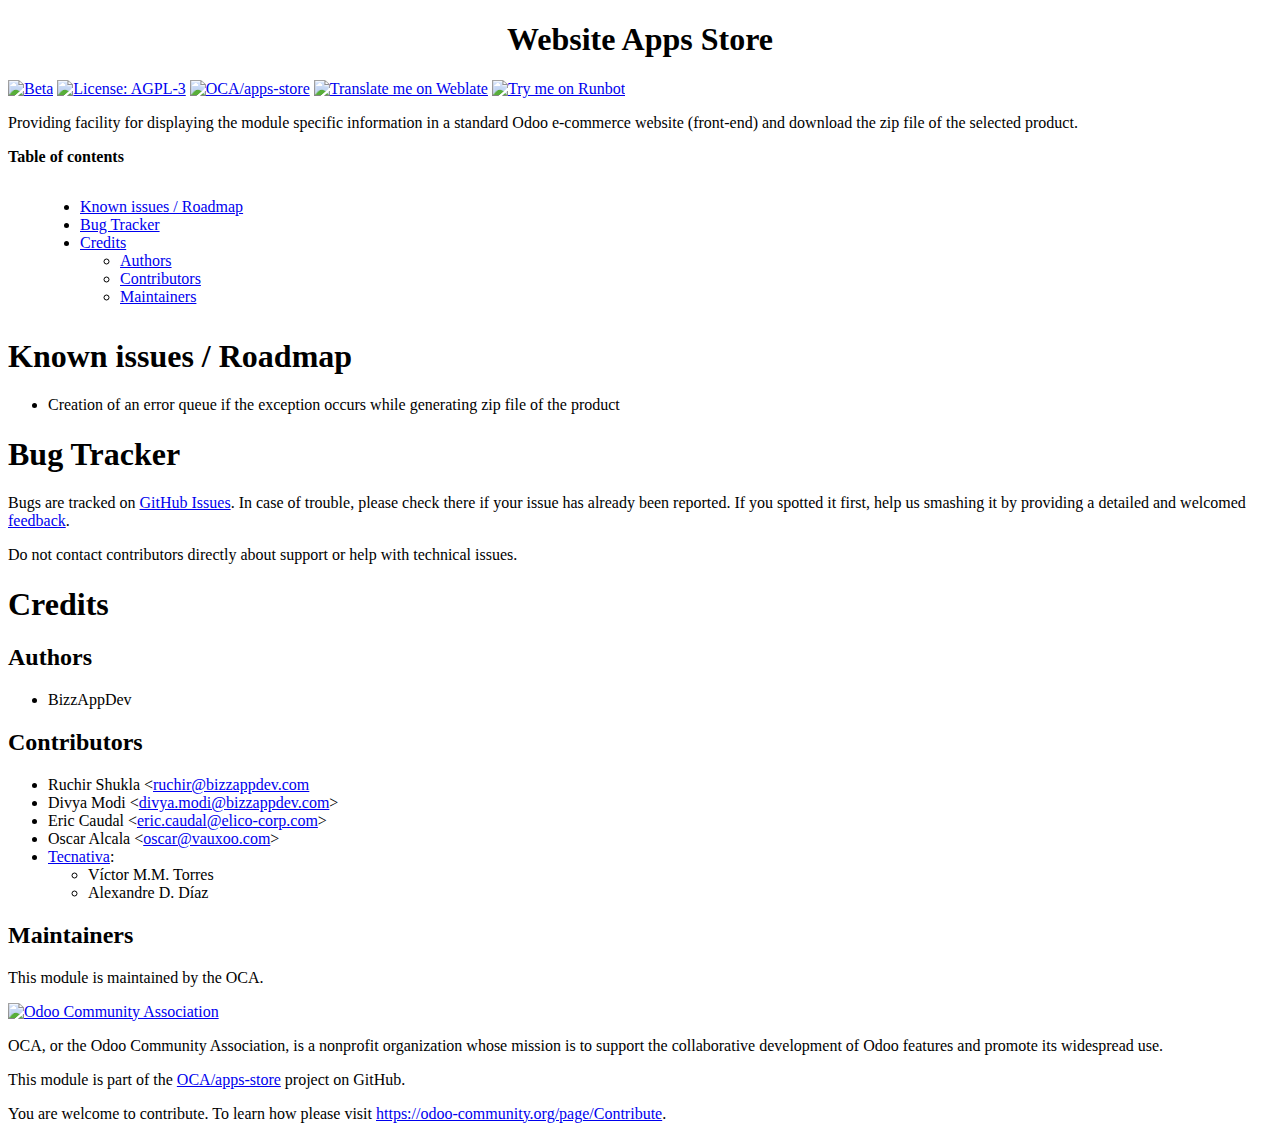
==== website_apps_store/static/description/index.html @ eb144f3c "[MIG] website_apps_store: Migration to 13.0" ====
<?xml version="1.0" encoding="utf-8" ?>
<!DOCTYPE html PUBLIC "-//W3C//DTD XHTML 1.0 Transitional//EN" "http://www.w3.org/TR/xhtml1/DTD/xhtml1-transitional.dtd">
<html xmlns="http://www.w3.org/1999/xhtml" xml:lang="en" lang="en">
<head>
<meta http-equiv="Content-Type" content="text/html; charset=utf-8" />
<meta name="generator" content="Docutils 0.15.1: http://docutils.sourceforge.net/" />
<title>Website Apps Store</title>
<style type="text/css">

/*
:Author: David Goodger (goodger@python.org)
:Id: $Id: html4css1.css 7952 2016-07-26 18:15:59Z milde $
:Copyright: This stylesheet has been placed in the public domain.

Default cascading style sheet for the HTML output of Docutils.

See http://docutils.sf.net/docs/howto/html-stylesheets.html for how to
customize this style sheet.
*/

/* used to remove borders from tables and images */
.borderless, table.borderless td, table.borderless th {
  border: 0 }

table.borderless td, table.borderless th {
  /* Override padding for "table.docutils td" with "! important".
     The right padding separates the table cells. */
  padding: 0 0.5em 0 0 ! important }

.first {
  /* Override more specific margin styles with "! important". */
  margin-top: 0 ! important }

.last, .with-subtitle {
  margin-bottom: 0 ! important }

.hidden {
  display: none }

.subscript {
  vertical-align: sub;
  font-size: smaller }

.superscript {
  vertical-align: super;
  font-size: smaller }

a.toc-backref {
  text-decoration: none ;
  color: black }

blockquote.epigraph {
  margin: 2em 5em ; }

dl.docutils dd {
  margin-bottom: 0.5em }

object[type="image/svg+xml"], object[type="application/x-shockwave-flash"] {
  overflow: hidden;
}

/* Uncomment (and remove this text!) to get bold-faced definition list terms
dl.docutils dt {
  font-weight: bold }
*/

div.abstract {
  margin: 2em 5em }

div.abstract p.topic-title {
  font-weight: bold ;
  text-align: center }

div.admonition, div.attention, div.caution, div.danger, div.error,
div.hint, div.important, div.note, div.tip, div.warning {
  margin: 2em ;
  border: medium outset ;
  padding: 1em }

div.admonition p.admonition-title, div.hint p.admonition-title,
div.important p.admonition-title, div.note p.admonition-title,
div.tip p.admonition-title {
  font-weight: bold ;
  font-family: sans-serif }

div.attention p.admonition-title, div.caution p.admonition-title,
div.danger p.admonition-title, div.error p.admonition-title,
div.warning p.admonition-title, .code .error {
  color: red ;
  font-weight: bold ;
  font-family: sans-serif }

/* Uncomment (and remove this text!) to get reduced vertical space in
   compound paragraphs.
div.compound .compound-first, div.compound .compound-middle {
  margin-bottom: 0.5em }

div.compound .compound-last, div.compound .compound-middle {
  margin-top: 0.5em }
*/

div.dedication {
  margin: 2em 5em ;
  text-align: center ;
  font-style: italic }

div.dedication p.topic-title {
  font-weight: bold ;
  font-style: normal }

div.figure {
  margin-left: 2em ;
  margin-right: 2em }

div.footer, div.header {
  clear: both;
  font-size: smaller }

div.line-block {
  display: block ;
  margin-top: 1em ;
  margin-bottom: 1em }

div.line-block div.line-block {
  margin-top: 0 ;
  margin-bottom: 0 ;
  margin-left: 1.5em }

div.sidebar {
  margin: 0 0 0.5em 1em ;
  border: medium outset ;
  padding: 1em ;
  background-color: #ffffee ;
  width: 40% ;
  float: right ;
  clear: right }

div.sidebar p.rubric {
  font-family: sans-serif ;
  font-size: medium }

div.system-messages {
  margin: 5em }

div.system-messages h1 {
  color: red }

div.system-message {
  border: medium outset ;
  padding: 1em }

div.system-message p.system-message-title {
  color: red ;
  font-weight: bold }

div.topic {
  margin: 2em }

h1.section-subtitle, h2.section-subtitle, h3.section-subtitle,
h4.section-subtitle, h5.section-subtitle, h6.section-subtitle {
  margin-top: 0.4em }

h1.title {
  text-align: center }

h2.subtitle {
  text-align: center }

hr.docutils {
  width: 75% }

img.align-left, .figure.align-left, object.align-left, table.align-left {
  clear: left ;
  float: left ;
  margin-right: 1em }

img.align-right, .figure.align-right, object.align-right, table.align-right {
  clear: right ;
  float: right ;
  margin-left: 1em }

img.align-center, .figure.align-center, object.align-center {
  display: block;
  margin-left: auto;
  margin-right: auto;
}

table.align-center {
  margin-left: auto;
  margin-right: auto;
}

.align-left {
  text-align: left }

.align-center {
  clear: both ;
  text-align: center }

.align-right {
  text-align: right }

/* reset inner alignment in figures */
div.align-right {
  text-align: inherit }

/* div.align-center * { */
/*   text-align: left } */

.align-top    {
  vertical-align: top }

.align-middle {
  vertical-align: middle }

.align-bottom {
  vertical-align: bottom }

ol.simple, ul.simple {
  margin-bottom: 1em }

ol.arabic {
  list-style: decimal }

ol.loweralpha {
  list-style: lower-alpha }

ol.upperalpha {
  list-style: upper-alpha }

ol.lowerroman {
  list-style: lower-roman }

ol.upperroman {
  list-style: upper-roman }

p.attribution {
  text-align: right ;
  margin-left: 50% }

p.caption {
  font-style: italic }

p.credits {
  font-style: italic ;
  font-size: smaller }

p.label {
  white-space: nowrap }

p.rubric {
  font-weight: bold ;
  font-size: larger ;
  color: maroon ;
  text-align: center }

p.sidebar-title {
  font-family: sans-serif ;
  font-weight: bold ;
  font-size: larger }

p.sidebar-subtitle {
  font-family: sans-serif ;
  font-weight: bold }

p.topic-title {
  font-weight: bold }

pre.address {
  margin-bottom: 0 ;
  margin-top: 0 ;
  font: inherit }

pre.literal-block, pre.doctest-block, pre.math, pre.code {
  margin-left: 2em ;
  margin-right: 2em }

pre.code .ln { color: grey; } /* line numbers */
pre.code, code { background-color: #eeeeee }
pre.code .comment, code .comment { color: #5C6576 }
pre.code .keyword, code .keyword { color: #3B0D06; font-weight: bold }
pre.code .literal.string, code .literal.string { color: #0C5404 }
pre.code .name.builtin, code .name.builtin { color: #352B84 }
pre.code .deleted, code .deleted { background-color: #DEB0A1}
pre.code .inserted, code .inserted { background-color: #A3D289}

span.classifier {
  font-family: sans-serif ;
  font-style: oblique }

span.classifier-delimiter {
  font-family: sans-serif ;
  font-weight: bold }

span.interpreted {
  font-family: sans-serif }

span.option {
  white-space: nowrap }

span.pre {
  white-space: pre }

span.problematic {
  color: red }

span.section-subtitle {
  /* font-size relative to parent (h1..h6 element) */
  font-size: 80% }

table.citation {
  border-left: solid 1px gray;
  margin-left: 1px }

table.docinfo {
  margin: 2em 4em }

table.docutils {
  margin-top: 0.5em ;
  margin-bottom: 0.5em }

table.footnote {
  border-left: solid 1px black;
  margin-left: 1px }

table.docutils td, table.docutils th,
table.docinfo td, table.docinfo th {
  padding-left: 0.5em ;
  padding-right: 0.5em ;
  vertical-align: top }

table.docutils th.field-name, table.docinfo th.docinfo-name {
  font-weight: bold ;
  text-align: left ;
  white-space: nowrap ;
  padding-left: 0 }

/* "booktabs" style (no vertical lines) */
table.docutils.booktabs {
  border: 0px;
  border-top: 2px solid;
  border-bottom: 2px solid;
  border-collapse: collapse;
}
table.docutils.booktabs * {
  border: 0px;
}
table.docutils.booktabs th {
  border-bottom: thin solid;
  text-align: left;
}

h1 tt.docutils, h2 tt.docutils, h3 tt.docutils,
h4 tt.docutils, h5 tt.docutils, h6 tt.docutils {
  font-size: 100% }

ul.auto-toc {
  list-style-type: none }

</style>
</head>
<body>
<div class="document" id="website-apps-store">
<h1 class="title">Website Apps Store</h1>

<!-- !!!!!!!!!!!!!!!!!!!!!!!!!!!!!!!!!!!!!!!!!!!!!!!!!!!!
!! This file is generated by oca-gen-addon-readme !!
!! changes will be overwritten.                   !!
!!!!!!!!!!!!!!!!!!!!!!!!!!!!!!!!!!!!!!!!!!!!!!!!!!!! -->
<p><a class="reference external" href="https://odoo-community.org/page/development-status"><img alt="Beta" src="https://img.shields.io/badge/maturity-Beta-yellow.png" /></a> <a class="reference external" href="http://www.gnu.org/licenses/agpl-3.0-standalone.html"><img alt="License: AGPL-3" src="https://img.shields.io/badge/licence-AGPL--3-blue.png" /></a> <a class="reference external" href="https://github.com/OCA/apps-store/tree/13.0/website_apps_store"><img alt="OCA/apps-store" src="https://img.shields.io/badge/github-OCA%2Fapps--store-lightgray.png?logo=github" /></a> <a class="reference external" href="https://translation.odoo-community.org/projects/apps-store-13-0/apps-store-13-0-website_apps_store"><img alt="Translate me on Weblate" src="https://img.shields.io/badge/weblate-Translate%20me-F47D42.png" /></a> <a class="reference external" href="https://runbot.odoo-community.org/runbot/249/13.0"><img alt="Try me on Runbot" src="https://img.shields.io/badge/runbot-Try%20me-875A7B.png" /></a></p>
<p>Providing facility for displaying the module specific information in a standard Odoo
e-commerce website (front-end) and download the zip file of the selected product.</p>
<p><strong>Table of contents</strong></p>
<div class="contents local topic" id="contents">
<ul class="simple">
<li><a class="reference internal" href="#known-issues-roadmap" id="id1">Known issues / Roadmap</a></li>
<li><a class="reference internal" href="#bug-tracker" id="id2">Bug Tracker</a></li>
<li><a class="reference internal" href="#credits" id="id3">Credits</a><ul>
<li><a class="reference internal" href="#authors" id="id4">Authors</a></li>
<li><a class="reference internal" href="#contributors" id="id5">Contributors</a></li>
<li><a class="reference internal" href="#maintainers" id="id6">Maintainers</a></li>
</ul>
</li>
</ul>
</div>
<div class="section" id="known-issues-roadmap">
<h1><a class="toc-backref" href="#id1">Known issues / Roadmap</a></h1>
<ul class="simple">
<li>Creation of an error queue if the exception occurs while generating zip file of the product</li>
</ul>
</div>
<div class="section" id="bug-tracker">
<h1><a class="toc-backref" href="#id2">Bug Tracker</a></h1>
<p>Bugs are tracked on <a class="reference external" href="https://github.com/OCA/apps-store/issues">GitHub Issues</a>.
In case of trouble, please check there if your issue has already been reported.
If you spotted it first, help us smashing it by providing a detailed and welcomed
<a class="reference external" href="https://github.com/OCA/apps-store/issues/new?body=module:%20website_apps_store%0Aversion:%2013.0%0A%0A**Steps%20to%20reproduce**%0A-%20...%0A%0A**Current%20behavior**%0A%0A**Expected%20behavior**">feedback</a>.</p>
<p>Do not contact contributors directly about support or help with technical issues.</p>
</div>
<div class="section" id="credits">
<h1><a class="toc-backref" href="#id3">Credits</a></h1>
<div class="section" id="authors">
<h2><a class="toc-backref" href="#id4">Authors</a></h2>
<ul class="simple">
<li>BizzAppDev</li>
</ul>
</div>
<div class="section" id="contributors">
<h2><a class="toc-backref" href="#id5">Contributors</a></h2>
<ul class="simple">
<li>Ruchir Shukla &lt;<a class="reference external" href="mailto:ruchir&#64;bizzappdev.com">ruchir&#64;bizzappdev.com</a></li>
<li>Divya Modi &lt;<a class="reference external" href="mailto:divya.modi&#64;bizzappdev.com">divya.modi&#64;bizzappdev.com</a>&gt;</li>
<li>Eric Caudal &lt;<a class="reference external" href="mailto:eric.caudal&#64;elico-corp.com">eric.caudal&#64;elico-corp.com</a>&gt;</li>
<li>Oscar Alcala &lt;<a class="reference external" href="mailto:oscar&#64;vauxoo.com">oscar&#64;vauxoo.com</a>&gt;</li>
<li><a class="reference external" href="https://www.tecnativa.com">Tecnativa</a>:<ul>
<li>Víctor M.M. Torres</li>
<li>Alexandre D. Díaz</li>
</ul>
</li>
</ul>
</div>
<div class="section" id="maintainers">
<h2><a class="toc-backref" href="#id6">Maintainers</a></h2>
<p>This module is maintained by the OCA.</p>
<a class="reference external image-reference" href="https://odoo-community.org"><img alt="Odoo Community Association" src="https://odoo-community.org/logo.png" /></a>
<p>OCA, or the Odoo Community Association, is a nonprofit organization whose
mission is to support the collaborative development of Odoo features and
promote its widespread use.</p>
<p>This module is part of the <a class="reference external" href="https://github.com/OCA/apps-store/tree/13.0/website_apps_store">OCA/apps-store</a> project on GitHub.</p>
<p>You are welcome to contribute. To learn how please visit <a class="reference external" href="https://odoo-community.org/page/Contribute">https://odoo-community.org/page/Contribute</a>.</p>
</div>
</div>
</div>
</body>
</html>
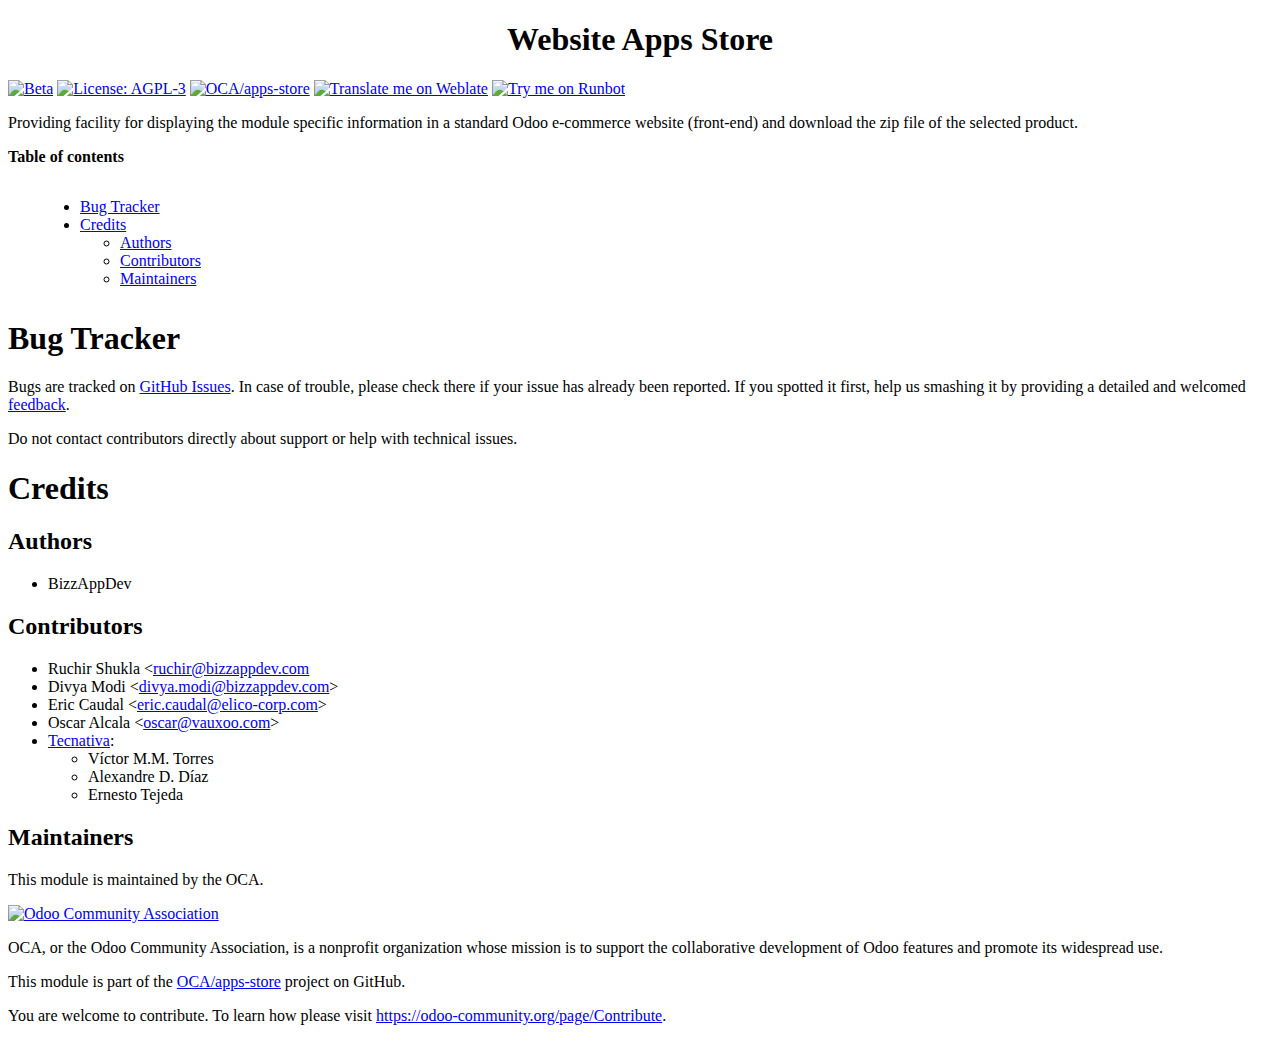
==== commit f9ff1e54: "Merge PR #86 into 14.0" ====
--- a/website_apps_store/static/description/index.html
+++ b/website_apps_store/static/description/index.html
@@ -367,46 +367,39 @@
 !! This file is generated by oca-gen-addon-readme !!
 !! changes will be overwritten.                   !!
 !!!!!!!!!!!!!!!!!!!!!!!!!!!!!!!!!!!!!!!!!!!!!!!!!!!! -->
-<p><a class="reference external" href="https://odoo-community.org/page/development-status"><img alt="Beta" src="https://img.shields.io/badge/maturity-Beta-yellow.png" /></a> <a class="reference external" href="http://www.gnu.org/licenses/agpl-3.0-standalone.html"><img alt="License: AGPL-3" src="https://img.shields.io/badge/licence-AGPL--3-blue.png" /></a> <a class="reference external" href="https://github.com/OCA/apps-store/tree/13.0/website_apps_store"><img alt="OCA/apps-store" src="https://img.shields.io/badge/github-OCA%2Fapps--store-lightgray.png?logo=github" /></a> <a class="reference external" href="https://translation.odoo-community.org/projects/apps-store-13-0/apps-store-13-0-website_apps_store"><img alt="Translate me on Weblate" src="https://img.shields.io/badge/weblate-Translate%20me-F47D42.png" /></a> <a class="reference external" href="https://runbot.odoo-community.org/runbot/249/13.0"><img alt="Try me on Runbot" src="https://img.shields.io/badge/runbot-Try%20me-875A7B.png" /></a></p>
+<p><a class="reference external" href="https://odoo-community.org/page/development-status"><img alt="Beta" src="https://img.shields.io/badge/maturity-Beta-yellow.png" /></a> <a class="reference external" href="http://www.gnu.org/licenses/agpl-3.0-standalone.html"><img alt="License: AGPL-3" src="https://img.shields.io/badge/licence-AGPL--3-blue.png" /></a> <a class="reference external" href="https://github.com/OCA/apps-store/tree/14.0/website_apps_store"><img alt="OCA/apps-store" src="https://img.shields.io/badge/github-OCA%2Fapps--store-lightgray.png?logo=github" /></a> <a class="reference external" href="https://translation.odoo-community.org/projects/apps-store-14-0/apps-store-14-0-website_apps_store"><img alt="Translate me on Weblate" src="https://img.shields.io/badge/weblate-Translate%20me-F47D42.png" /></a> <a class="reference external" href="https://runbot.odoo-community.org/runbot/249/14.0"><img alt="Try me on Runbot" src="https://img.shields.io/badge/runbot-Try%20me-875A7B.png" /></a></p>
 <p>Providing facility for displaying the module specific information in a standard Odoo
 e-commerce website (front-end) and download the zip file of the selected product.</p>
 <p><strong>Table of contents</strong></p>
 <div class="contents local topic" id="contents">
 <ul class="simple">
-<li><a class="reference internal" href="#known-issues-roadmap" id="id1">Known issues / Roadmap</a></li>
-<li><a class="reference internal" href="#bug-tracker" id="id2">Bug Tracker</a></li>
-<li><a class="reference internal" href="#credits" id="id3">Credits</a><ul>
-<li><a class="reference internal" href="#authors" id="id4">Authors</a></li>
-<li><a class="reference internal" href="#contributors" id="id5">Contributors</a></li>
-<li><a class="reference internal" href="#maintainers" id="id6">Maintainers</a></li>
+<li><a class="reference internal" href="#bug-tracker" id="id1">Bug Tracker</a></li>
+<li><a class="reference internal" href="#credits" id="id2">Credits</a><ul>
+<li><a class="reference internal" href="#authors" id="id3">Authors</a></li>
+<li><a class="reference internal" href="#contributors" id="id4">Contributors</a></li>
+<li><a class="reference internal" href="#maintainers" id="id5">Maintainers</a></li>
 </ul>
 </li>
 </ul>
 </div>
-<div class="section" id="known-issues-roadmap">
-<h1><a class="toc-backref" href="#id1">Known issues / Roadmap</a></h1>
-<ul class="simple">
-<li>Creation of an error queue if the exception occurs while generating zip file of the product</li>
-</ul>
-</div>
 <div class="section" id="bug-tracker">
-<h1><a class="toc-backref" href="#id2">Bug Tracker</a></h1>
+<h1><a class="toc-backref" href="#id1">Bug Tracker</a></h1>
 <p>Bugs are tracked on <a class="reference external" href="https://github.com/OCA/apps-store/issues">GitHub Issues</a>.
 In case of trouble, please check there if your issue has already been reported.
 If you spotted it first, help us smashing it by providing a detailed and welcomed
-<a class="reference external" href="https://github.com/OCA/apps-store/issues/new?body=module:%20website_apps_store%0Aversion:%2013.0%0A%0A**Steps%20to%20reproduce**%0A-%20...%0A%0A**Current%20behavior**%0A%0A**Expected%20behavior**">feedback</a>.</p>
+<a class="reference external" href="https://github.com/OCA/apps-store/issues/new?body=module:%20website_apps_store%0Aversion:%2014.0%0A%0A**Steps%20to%20reproduce**%0A-%20...%0A%0A**Current%20behavior**%0A%0A**Expected%20behavior**">feedback</a>.</p>
 <p>Do not contact contributors directly about support or help with technical issues.</p>
 </div>
 <div class="section" id="credits">
-<h1><a class="toc-backref" href="#id3">Credits</a></h1>
+<h1><a class="toc-backref" href="#id2">Credits</a></h1>
 <div class="section" id="authors">
-<h2><a class="toc-backref" href="#id4">Authors</a></h2>
+<h2><a class="toc-backref" href="#id3">Authors</a></h2>
 <ul class="simple">
 <li>BizzAppDev</li>
 </ul>
 </div>
 <div class="section" id="contributors">
-<h2><a class="toc-backref" href="#id5">Contributors</a></h2>
+<h2><a class="toc-backref" href="#id4">Contributors</a></h2>
 <ul class="simple">
 <li>Ruchir Shukla &lt;<a class="reference external" href="mailto:ruchir&#64;bizzappdev.com">ruchir&#64;bizzappdev.com</a></li>
 <li>Divya Modi &lt;<a class="reference external" href="mailto:divya.modi&#64;bizzappdev.com">divya.modi&#64;bizzappdev.com</a>&gt;</li>
@@ -415,18 +408,19 @@
 <li><a class="reference external" href="https://www.tecnativa.com">Tecnativa</a>:<ul>
 <li>Víctor M.M. Torres</li>
 <li>Alexandre D. Díaz</li>
+<li>Ernesto Tejeda</li>
 </ul>
 </li>
 </ul>
 </div>
 <div class="section" id="maintainers">
-<h2><a class="toc-backref" href="#id6">Maintainers</a></h2>
+<h2><a class="toc-backref" href="#id5">Maintainers</a></h2>
 <p>This module is maintained by the OCA.</p>
 <a class="reference external image-reference" href="https://odoo-community.org"><img alt="Odoo Community Association" src="https://odoo-community.org/logo.png" /></a>
 <p>OCA, or the Odoo Community Association, is a nonprofit organization whose
 mission is to support the collaborative development of Odoo features and
 promote its widespread use.</p>
-<p>This module is part of the <a class="reference external" href="https://github.com/OCA/apps-store/tree/13.0/website_apps_store">OCA/apps-store</a> project on GitHub.</p>
+<p>This module is part of the <a class="reference external" href="https://github.com/OCA/apps-store/tree/14.0/website_apps_store">OCA/apps-store</a> project on GitHub.</p>
 <p>You are welcome to contribute. To learn how please visit <a class="reference external" href="https://odoo-community.org/page/Contribute">https://odoo-community.org/page/Contribute</a>.</p>
 </div>
 </div>
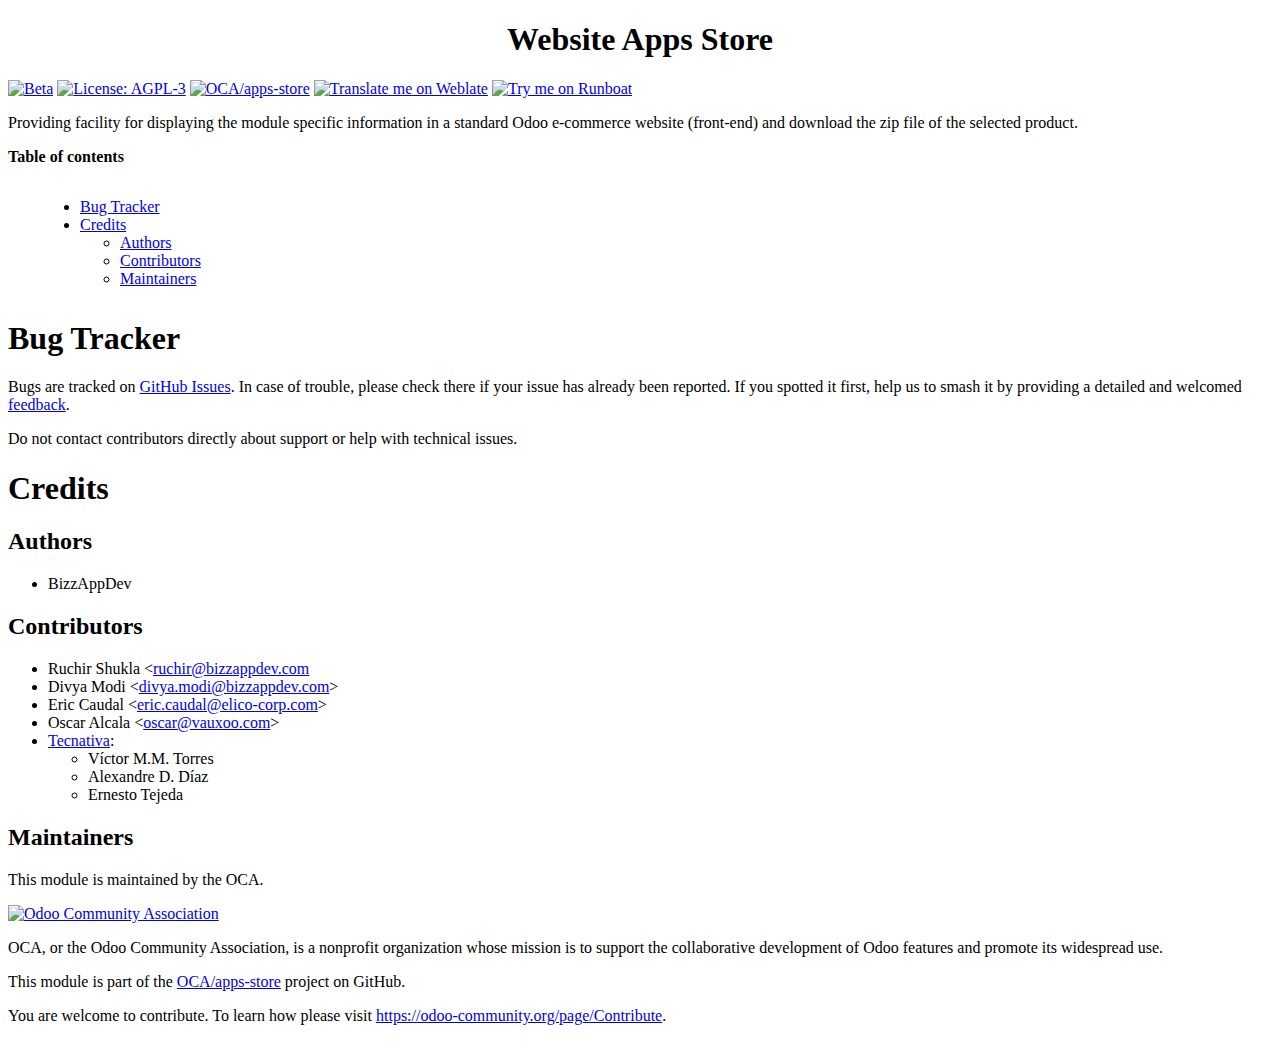
==== commit 9e52636a: "[BOT] post-merge updates" ====
--- a/website_apps_store/static/description/index.html
+++ b/website_apps_store/static/description/index.html
@@ -1,20 +1,19 @@
-<?xml version="1.0" encoding="utf-8" ?>
 <!DOCTYPE html PUBLIC "-//W3C//DTD XHTML 1.0 Transitional//EN" "http://www.w3.org/TR/xhtml1/DTD/xhtml1-transitional.dtd">
 <html xmlns="http://www.w3.org/1999/xhtml" xml:lang="en" lang="en">
 <head>
 <meta http-equiv="Content-Type" content="text/html; charset=utf-8" />
-<meta name="generator" content="Docutils 0.15.1: http://docutils.sourceforge.net/" />
+<meta name="generator" content="Docutils: https://docutils.sourceforge.io/" />
 <title>Website Apps Store</title>
 <style type="text/css">
 
 /*
 :Author: David Goodger (goodger@python.org)
-:Id: $Id: html4css1.css 7952 2016-07-26 18:15:59Z milde $
+:Id: $Id: html4css1.css 8954 2022-01-20 10:10:25Z milde $
 :Copyright: This stylesheet has been placed in the public domain.
 
 Default cascading style sheet for the HTML output of Docutils.
 
-See http://docutils.sf.net/docs/howto/html-stylesheets.html for how to
+See https://docutils.sourceforge.io/docs/howto/html-stylesheets.html for how to
 customize this style sheet.
 */
 
@@ -366,40 +365,42 @@
 <!-- !!!!!!!!!!!!!!!!!!!!!!!!!!!!!!!!!!!!!!!!!!!!!!!!!!!!
 !! This file is generated by oca-gen-addon-readme !!
 !! changes will be overwritten.                   !!
+!!!!!!!!!!!!!!!!!!!!!!!!!!!!!!!!!!!!!!!!!!!!!!!!!!!!
+!! source digest: sha256:e1a07ed3537367248ca005e8ca2a08b5077fa74bc33b4ea65005121eb6bf0bf9
 !!!!!!!!!!!!!!!!!!!!!!!!!!!!!!!!!!!!!!!!!!!!!!!!!!!! -->
-<p><a class="reference external" href="https://odoo-community.org/page/development-status"><img alt="Beta" src="https://img.shields.io/badge/maturity-Beta-yellow.png" /></a> <a class="reference external" href="http://www.gnu.org/licenses/agpl-3.0-standalone.html"><img alt="License: AGPL-3" src="https://img.shields.io/badge/licence-AGPL--3-blue.png" /></a> <a class="reference external" href="https://github.com/OCA/apps-store/tree/14.0/website_apps_store"><img alt="OCA/apps-store" src="https://img.shields.io/badge/github-OCA%2Fapps--store-lightgray.png?logo=github" /></a> <a class="reference external" href="https://translation.odoo-community.org/projects/apps-store-14-0/apps-store-14-0-website_apps_store"><img alt="Translate me on Weblate" src="https://img.shields.io/badge/weblate-Translate%20me-F47D42.png" /></a> <a class="reference external" href="https://runbot.odoo-community.org/runbot/249/14.0"><img alt="Try me on Runbot" src="https://img.shields.io/badge/runbot-Try%20me-875A7B.png" /></a></p>
+<p><a class="reference external image-reference" href="https://odoo-community.org/page/development-status"><img alt="Beta" src="https://img.shields.io/badge/maturity-Beta-yellow.png" /></a> <a class="reference external image-reference" href="http://www.gnu.org/licenses/agpl-3.0-standalone.html"><img alt="License: AGPL-3" src="https://img.shields.io/badge/licence-AGPL--3-blue.png" /></a> <a class="reference external image-reference" href="https://github.com/OCA/apps-store/tree/14.0/website_apps_store"><img alt="OCA/apps-store" src="https://img.shields.io/badge/github-OCA%2Fapps--store-lightgray.png?logo=github" /></a> <a class="reference external image-reference" href="https://translation.odoo-community.org/projects/apps-store-14-0/apps-store-14-0-website_apps_store"><img alt="Translate me on Weblate" src="https://img.shields.io/badge/weblate-Translate%20me-F47D42.png" /></a> <a class="reference external image-reference" href="https://runboat.odoo-community.org/builds?repo=OCA/apps-store&amp;target_branch=14.0"><img alt="Try me on Runboat" src="https://img.shields.io/badge/runboat-Try%20me-875A7B.png" /></a></p>
 <p>Providing facility for displaying the module specific information in a standard Odoo
 e-commerce website (front-end) and download the zip file of the selected product.</p>
 <p><strong>Table of contents</strong></p>
 <div class="contents local topic" id="contents">
 <ul class="simple">
-<li><a class="reference internal" href="#bug-tracker" id="id1">Bug Tracker</a></li>
-<li><a class="reference internal" href="#credits" id="id2">Credits</a><ul>
-<li><a class="reference internal" href="#authors" id="id3">Authors</a></li>
-<li><a class="reference internal" href="#contributors" id="id4">Contributors</a></li>
-<li><a class="reference internal" href="#maintainers" id="id5">Maintainers</a></li>
+<li><a class="reference internal" href="#bug-tracker" id="toc-entry-1">Bug Tracker</a></li>
+<li><a class="reference internal" href="#credits" id="toc-entry-2">Credits</a><ul>
+<li><a class="reference internal" href="#authors" id="toc-entry-3">Authors</a></li>
+<li><a class="reference internal" href="#contributors" id="toc-entry-4">Contributors</a></li>
+<li><a class="reference internal" href="#maintainers" id="toc-entry-5">Maintainers</a></li>
 </ul>
 </li>
 </ul>
 </div>
 <div class="section" id="bug-tracker">
-<h1><a class="toc-backref" href="#id1">Bug Tracker</a></h1>
+<h1><a class="toc-backref" href="#toc-entry-1">Bug Tracker</a></h1>
 <p>Bugs are tracked on <a class="reference external" href="https://github.com/OCA/apps-store/issues">GitHub Issues</a>.
 In case of trouble, please check there if your issue has already been reported.
-If you spotted it first, help us smashing it by providing a detailed and welcomed
+If you spotted it first, help us to smash it by providing a detailed and welcomed
 <a class="reference external" href="https://github.com/OCA/apps-store/issues/new?body=module:%20website_apps_store%0Aversion:%2014.0%0A%0A**Steps%20to%20reproduce**%0A-%20...%0A%0A**Current%20behavior**%0A%0A**Expected%20behavior**">feedback</a>.</p>
 <p>Do not contact contributors directly about support or help with technical issues.</p>
 </div>
 <div class="section" id="credits">
-<h1><a class="toc-backref" href="#id2">Credits</a></h1>
+<h1><a class="toc-backref" href="#toc-entry-2">Credits</a></h1>
 <div class="section" id="authors">
-<h2><a class="toc-backref" href="#id3">Authors</a></h2>
+<h2><a class="toc-backref" href="#toc-entry-3">Authors</a></h2>
 <ul class="simple">
 <li>BizzAppDev</li>
 </ul>
 </div>
 <div class="section" id="contributors">
-<h2><a class="toc-backref" href="#id4">Contributors</a></h2>
+<h2><a class="toc-backref" href="#toc-entry-4">Contributors</a></h2>
 <ul class="simple">
 <li>Ruchir Shukla &lt;<a class="reference external" href="mailto:ruchir&#64;bizzappdev.com">ruchir&#64;bizzappdev.com</a></li>
 <li>Divya Modi &lt;<a class="reference external" href="mailto:divya.modi&#64;bizzappdev.com">divya.modi&#64;bizzappdev.com</a>&gt;</li>
@@ -414,7 +415,7 @@
 </ul>
 </div>
 <div class="section" id="maintainers">
-<h2><a class="toc-backref" href="#id5">Maintainers</a></h2>
+<h2><a class="toc-backref" href="#toc-entry-5">Maintainers</a></h2>
 <p>This module is maintained by the OCA.</p>
 <a class="reference external image-reference" href="https://odoo-community.org"><img alt="Odoo Community Association" src="https://odoo-community.org/logo.png" /></a>
 <p>OCA, or the Odoo Community Association, is a nonprofit organization whose
